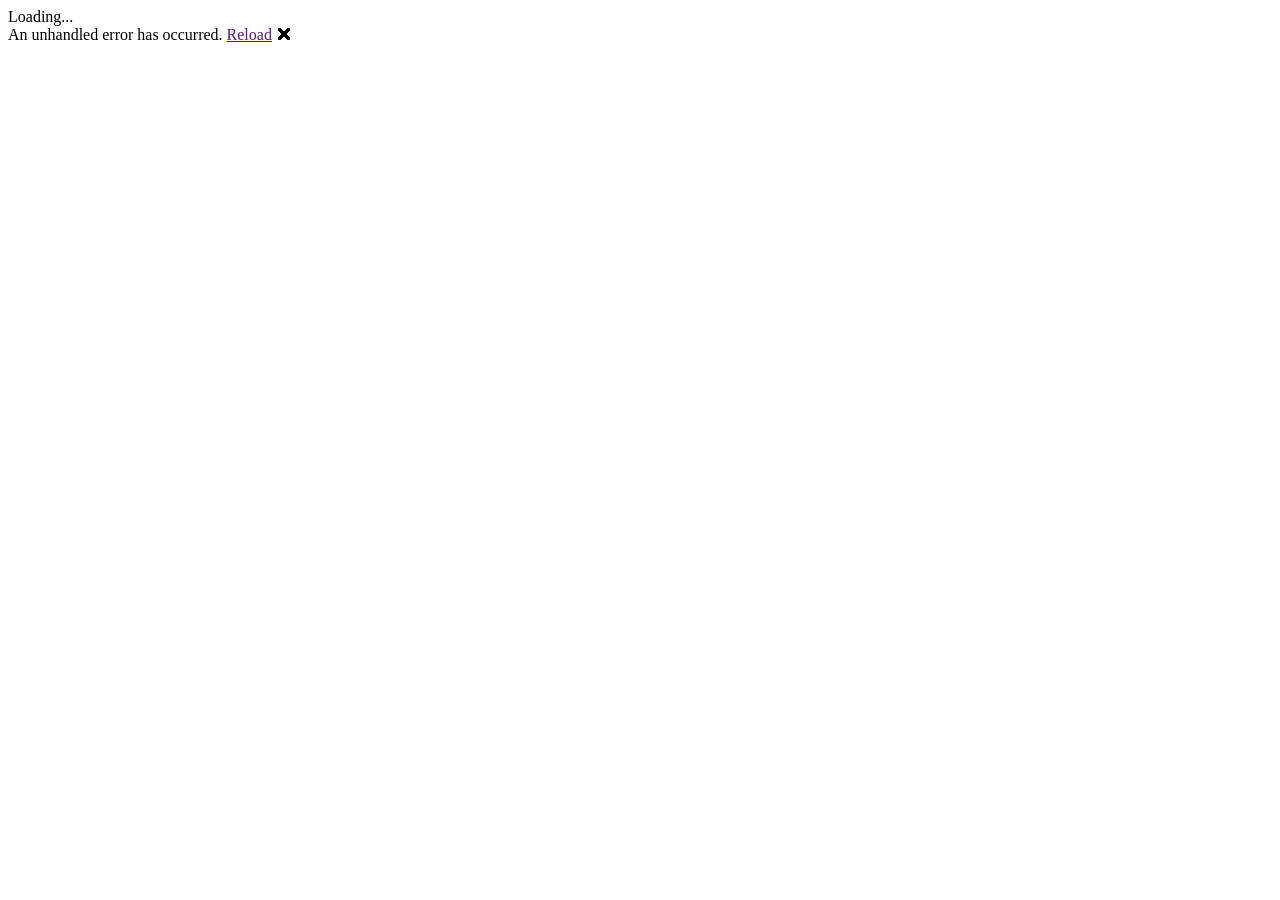
==== BlazorWasmClientSample/wwwroot/index.html @ f43cbd0f "moved hosted wasm to client only wasm and added server project" ====
﻿<!DOCTYPE html>
<html>

<head>
    <meta charset="utf-8" />
    <meta name="viewport" content="width=device-width, initial-scale=1.0, maximum-scale=1.0, user-scalable=no" />
    <title>Blazor WASM</title>
    <base href="/" />
    <link href="css/bootstrap/bootstrap.min.css" rel="stylesheet" />
    <link href="css/app.css" rel="stylesheet" />
    <link href="manifest.json" rel="manifest" />
    <link rel="apple-touch-icon" sizes="512x512" href="icon-512.png" />
</head>

<body>
    <app>Loading...</app>

    <div id="blazor-error-ui">
        An unhandled error has occurred.
        <a href="" class="reload">Reload</a>
        <a class="dismiss">🗙</a>
    </div>
    <script src="_framework/blazor.webassembly.js"></script>
    <script>navigator.serviceWorker.register('service-worker.js');</script>
    <script src="js/app.js"></script>
</body>

</html>
---- BlazorWasmClientSample/wwwroot/css/app.css ----
﻿@import url('open-iconic/font/css/open-iconic-bootstrap.min.css');

html, body {
    font-family: 'Helvetica Neue', Helvetica, Arial, sans-serif;
}

a, .btn-link {
    color: #0366d6;
}

.btn-primary {
    color: #fff;
    background-color: #1b6ec2;
    border-color: #1861ac;
}

app {
    position: relative;
    display: flex;
    flex-direction: column;
}

.top-row {
    height: 3.5rem;
    display: flex;
    align-items: center;
}

.main {
    flex: 1;
}

    .main .top-row {
        background-color: #f7f7f7;
        border-bottom: 1px solid #d6d5d5;
        justify-content: flex-end;
    }

        .main .top-row > a, .main .top-row .btn-link {
            white-space: nowrap;
            margin-left: 1.5rem;
        }

.main .top-row a:first-child {
    overflow: hidden;
    text-overflow: ellipsis;
}

.sidebar {
    background-image: linear-gradient(180deg, rgb(5, 39, 103) 0%, #3a0647 70%);
}

    .sidebar .top-row {
        background-color: rgba(0,0,0,0.4);
    }

    .sidebar .navbar-brand {
        font-size: 1.1rem;
    }

    .sidebar .oi {
        width: 2rem;
        font-size: 1.1rem;
        vertical-align: text-top;
        top: -2px;
    }

    .sidebar .nav-item {
        font-size: 0.9rem;
        padding-bottom: 0.5rem;
    }

        .sidebar .nav-item:first-of-type {
            padding-top: 1rem;
        }

        .sidebar .nav-item:last-of-type {
            padding-bottom: 1rem;
        }

        .sidebar .nav-item a {
            color: #d7d7d7;
            border-radius: 4px;
            height: 3rem;
            display: flex;
            align-items: center;
            line-height: 3rem;
        }

            .sidebar .nav-item a.active {
                background-color: rgba(255,255,255,0.25);
                color: white;
            }

            .sidebar .nav-item a:hover {
                background-color: rgba(255,255,255,0.1);
                color: white;
            }

.content {
    padding-top: 1.1rem;
}

.navbar-toggler {
    background-color: rgba(255, 255, 255, 0.1);
}

.valid.modified:not([type=checkbox]) {
    outline: 1px solid #26b050;
}

.invalid {
    outline: 1px solid red;
}

.validation-message {
    color: red;
}

#blazor-error-ui {
    background: lightyellow;
    bottom: 0;
    box-shadow: 0 -1px 2px rgba(0, 0, 0, 0.2);
    display: none;
    left: 0;
    padding: 0.6rem 1.25rem 0.7rem 1.25rem;
    position: fixed;
    width: 100%;
    z-index: 1000;
}

#blazor-error-ui .dismiss {
    cursor: pointer;
    position: absolute;
    right: 0.75rem;
    top: 0.5rem;
}

@media (max-width: 767.98px) {
    .main .top-row:not(.auth) {
        display: none;
    }

    .main .top-row.auth {
        justify-content: space-between;
    }

    .main .top-row a, .main .top-row .btn-link {
        margin-left: 0;
    }
}

@media (min-width: 768px) {
    app {
        flex-direction: row;
    }

    .sidebar {
        width: 250px;
        height: 100vh;
        position: sticky;
        top: 0;
    }

    .main .top-row {
        position: sticky;
        top: 0;
    }

    .main > div {
        padding-left: 2rem !important;
        padding-right: 1.5rem !important;
    }

    .navbar-toggler {
        display: none;
    }

    .sidebar .collapse {
        /* Never collapse the sidebar for wide screens */
        display: block;
    }
}
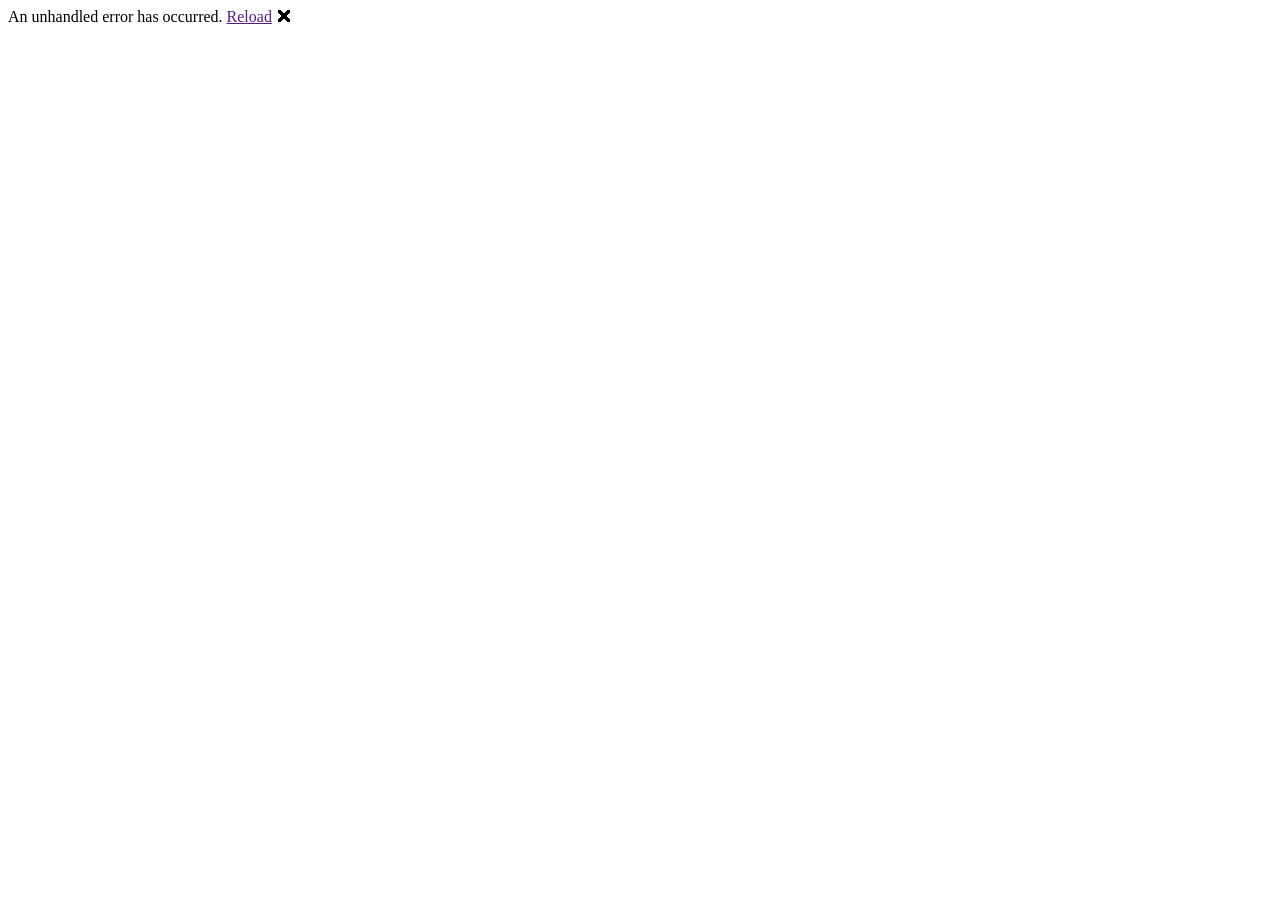
==== commit ce75da34: "added wasm app loading indicator" ====
--- a/BlazorWasmClientSample/wwwroot/index.html
+++ b/BlazorWasmClientSample/wwwroot/index.html
@@ -13,7 +13,12 @@
 </head>
 
 <body>
-    <app>Loading...</app>
+    <app>
+        <div id="app-loader">
+            <div class="mb-3"><span class="oi oi-code" aria-hidden="true"></span></div>
+            <div class="spinner-border text-white" role="status"></div>
+        </div>
+    </app>
 
     <div id="blazor-error-ui">
         An unhandled error has occurred.
--- a/BlazorWasmClientSample/wwwroot/css/app.css
+++ b/BlazorWasmClientSample/wwwroot/css/app.css
@@ -19,6 +19,24 @@
     display: flex;
     flex-direction: column;
 }
+
+    app #app-loader {
+        background-image: linear-gradient(180deg, rgb(5, 39, 103) 0%, #3a0647 70%);
+        height: 100vh;
+        left: 0;
+        padding-top: 30vh;
+        position: absolute;
+        min-height: 100vh;
+        min-width: 100vw;
+        text-align: center;
+        top: 0;
+        width: 100vw;
+    }
+
+        app #app-loader span {
+            color: #fff;
+            font-size: 10em;
+        }
 
 .top-row {
     height: 3.5rem;
